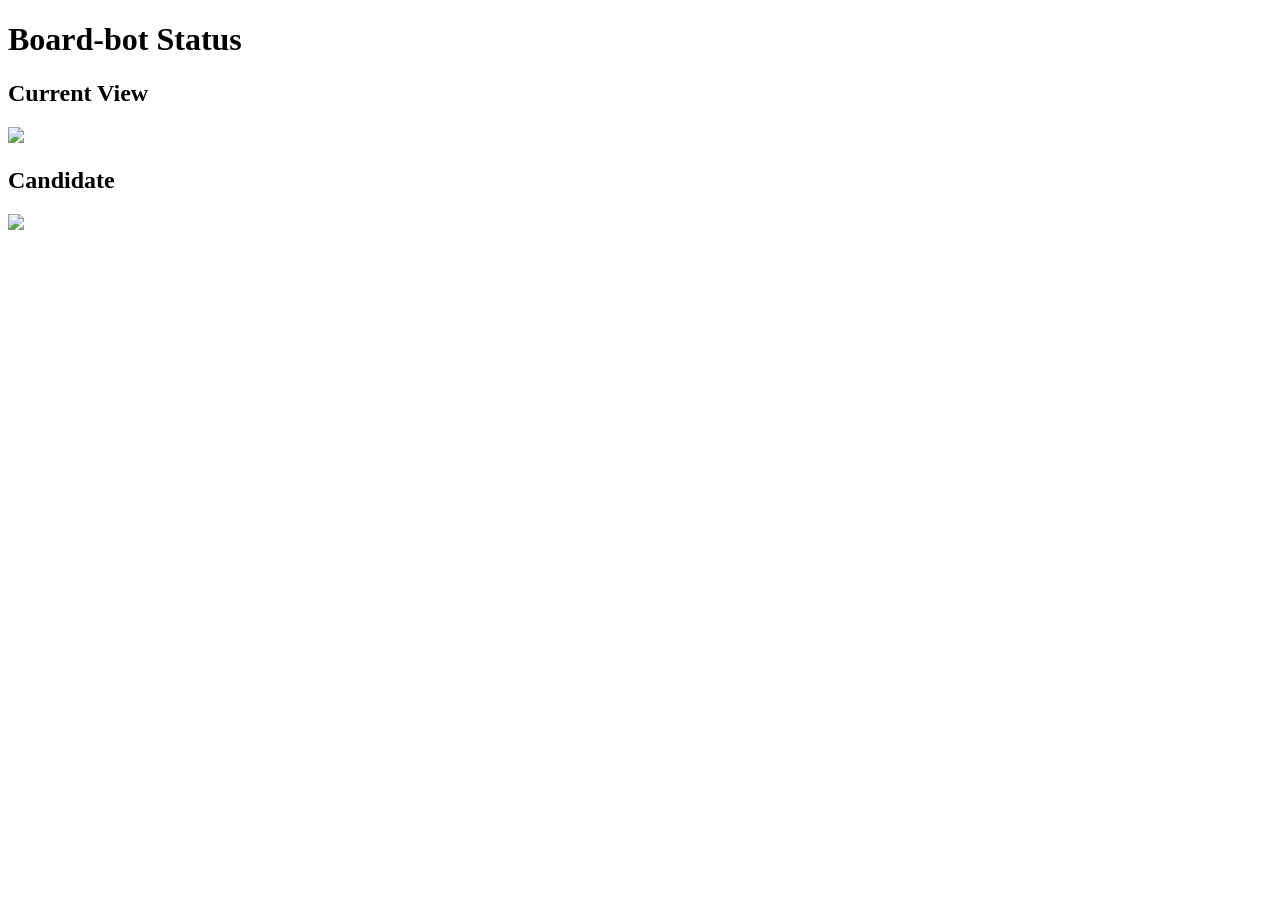
==== server/templates/index.html @ 0eb1aa5c "Add a rudimentary status HTTP server" ====
<!doctype html>
<html>
<head>
  <title>Board-bot Status</title>
  <link rel="stylesheet" href="static/style.css">
</head>
<body>
  <h1>Board-bot Status</h1>
  <div class="container">
    <div class="item">
      <h2>Current View</h2>
      <a href="static/current.jpeg"><img src="static/current.jpeg"/></a>
    </div>
    <div class="item">
      <h2>Candidate</h2>
      <a href="static/candidate.jpeg"><img src="static/candidate.jpeg"/></a>
    </div>
  </div>
</body>
</html>
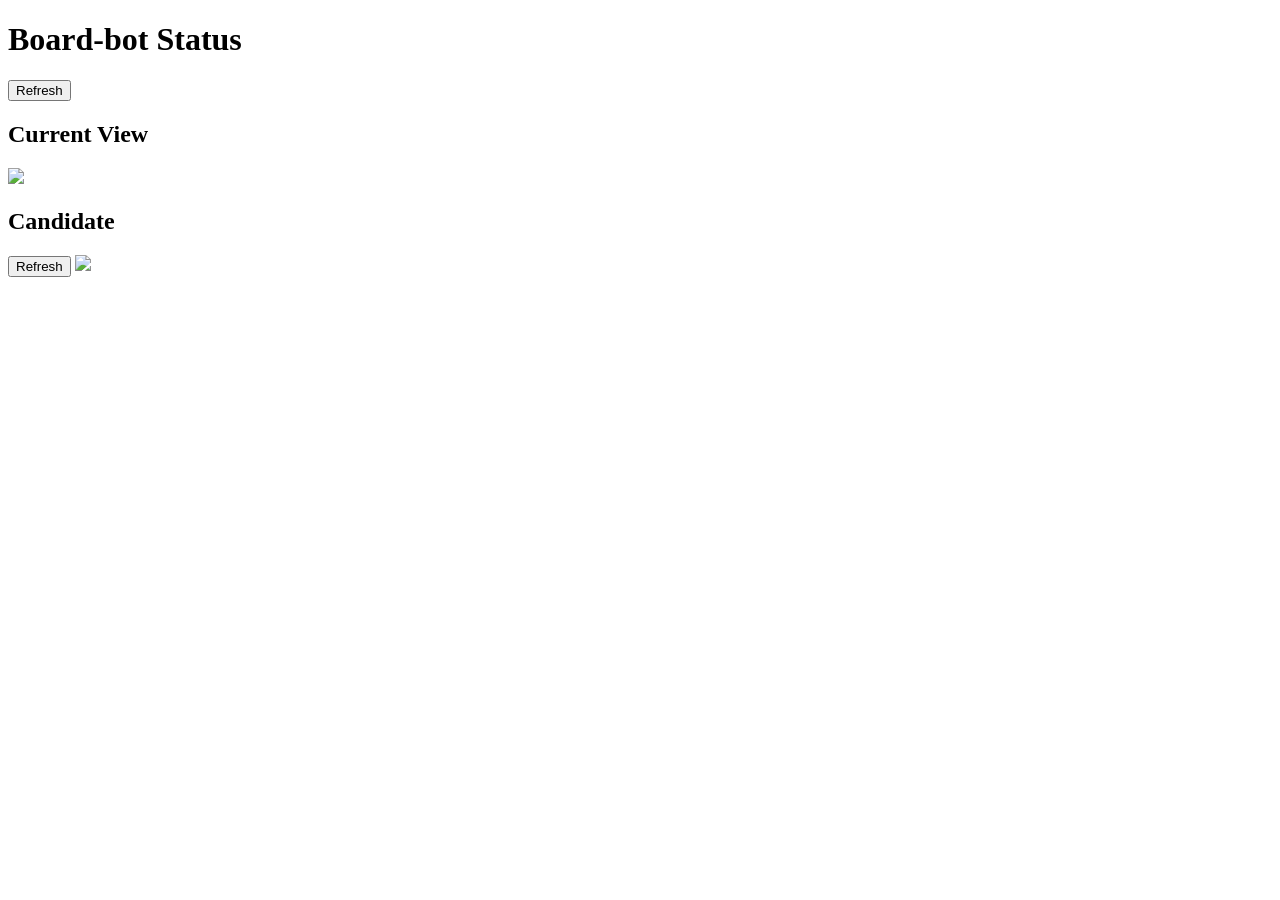
==== commit d79fc4f7: "Add support for refreshing things in the web interface" ====
--- a/server/templates/index.html
+++ b/server/templates/index.html
@@ -6,15 +6,55 @@
 </head>
 <body>
   <h1>Board-bot Status</h1>
+  <form action="/refresh" method="post">
+    <input type="submit" value="Refresh">
+  </form>
   <div class="container">
     <div class="item">
       <h2>Current View</h2>
-      <a href="static/current.jpeg"><img src="static/current.jpeg"/></a>
+      <a href="static/current.jpeg"><img src="static/current-small.jpeg"/></a>
     </div>
     <div class="item">
       <h2>Candidate</h2>
-      <a href="static/candidate.jpeg"><img src="static/candidate.jpeg"/></a>
+      <input type="button" value="Refresh" id="candidate-refresh">
+      <a href="static/candidate.jpeg" id="candidate-display"><img src="static/candidate-small.jpeg" id="candidate-image"/></a>
+      <pre class="log hidden" id="candidate-log"></pre>
     </div>
   </div>
+  <script>
+    async function refresh()
+    {
+      const output = document.getElementById("candidate-log");
+      output.textContent = "";
+      output.classList.remove("hidden");
+
+      const display = document.getElementById("candidate-display");
+      display.classList.add("hidden");
+
+      const response = await fetch("/candidate/refresh");
+
+      const decoder = new TextDecoder();
+
+      for await (const chunk of response.body) {
+        output.textContent += decoder.decode(chunk);
+      }
+
+      const image = document.getElementById("candidate-image");
+
+      const newImage = new Image();
+      newImage.id = "candidate-image";
+      newImage.src = "static/candidate-small.jpeg?t=" + new Date().getTime();
+
+      await newImage.decode();
+
+      display.insertBefore(newImage, image);
+      display.removeChild(image);
+
+      display.classList.remove("hidden");
+      output.classList.add("hidden");
+    }
+
+    document.getElementById("candidate-refresh").addEventListener("click", refresh);
+  </script>
 </body>
 </html>
